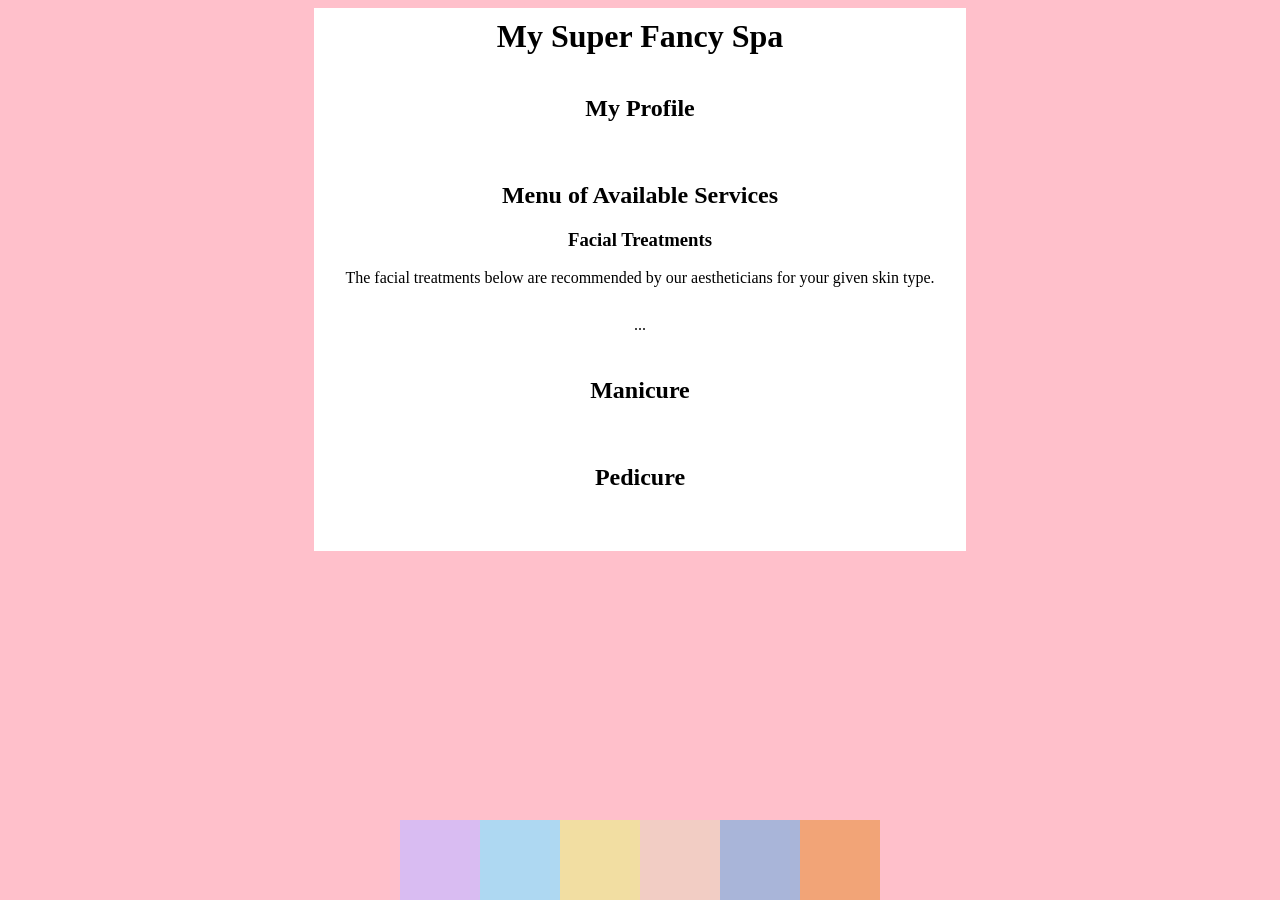
==== src/main/resources/templates/menu.html @ 21ba95b8 "Completed through Bonus Mission #1" ====
<!DOCTYPE html>
<html lang="en" xmlns:th = "http://www.thymeleaf.org/">
<head>
    <meta charset="UTF-8" />
    <title>Spa Menu</title>
<!--    <link href="../static/css/styles.css" th:href="@{/css/styles.css}" rel="stylesheet" />-->
    <link href="../static/styles.css" th:href="@{/styles.css}" rel="stylesheet" />
</head>
<body>
<h1>My Super Fancy Spa</h1>
<div id = "clientProfile">
    <h2>My Profile</h2>
    <p th:text = "${name}"></p>
    <p th:text = "${skintype}"></p>
    <p th:text = "${manipedi}"></p>
</div>
<div id = "servicesMenu">
    <h2>Menu of Available Services</h2>
    <h3>Facial Treatments</h3>
    <p>The facial treatments below are recommended by our aestheticians for your given skin type.</p>
    <table>
        <th:block th:each="facial : ${appropriateFacials}">
            <tr>
                <td th:text="${facial}">...</td>
            </tr>
        </th:block>
    </table>
    <div th:if = "${manipedi.equals('manicure')}">
        <h2>Manicure</h2>
        <h3 th:replace = "~{fragments :: manicureDescription}"></h3>
    </div>
    <div th:if = "${manipedi.equals('pedicure')}">
        <h2>Pedicure</h2>
        <h3 th:replace = "~{fragments :: pedicureDescription}"></h3>
    </div>
</div>
</body>
<footer>
    <div class="container">
        <div class="grid">
            <div class="cell" id="1"></div>
            <div class="cell" id="2"></div>
            <div class="cell" id="3"></div>
            <div class="cell" id="4"></div>
            <div class="cell" id="5"></div>
            <div class="cell" id="6"></div>
        </div>
    </div>
</footer>
</html>
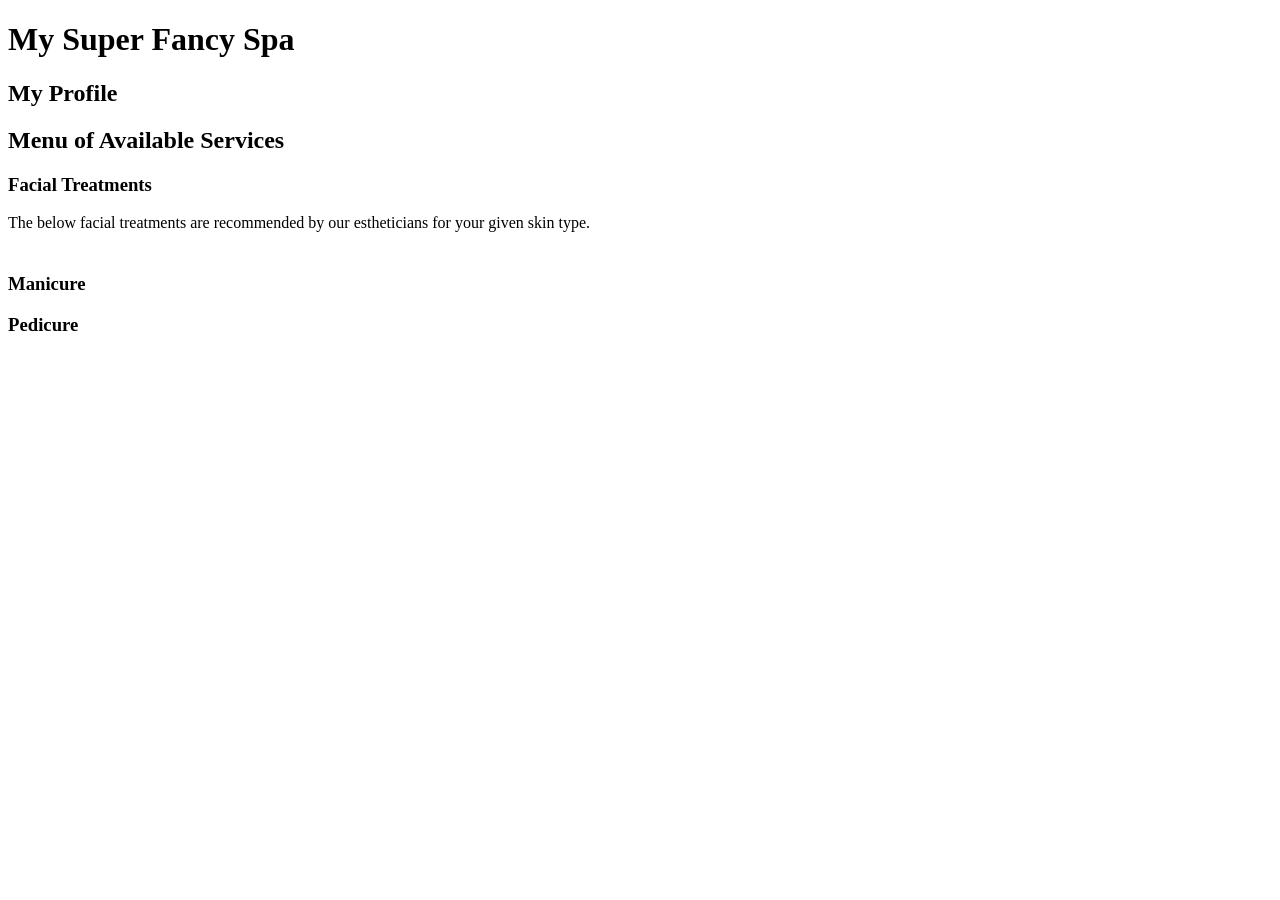
==== commit aa395ad5: "Merge 27fa8662b836bcdd343d764d58c0a1ed4cacc9c1 into dfc573c499889bdbb963bc0c7889711f29405869" ====
--- a/src/main/resources/templates/menu.html
+++ b/src/main/resources/templates/menu.html
@@ -3,48 +3,36 @@
 <head>
     <meta charset="UTF-8" />
     <title>Spa Menu</title>
-<!--    <link href="../static/css/styles.css" th:href="@{/css/styles.css}" rel="stylesheet" />-->
-    <link href="../static/styles.css" th:href="@{/styles.css}" rel="stylesheet" />
+    <link href="../static/css/styles.css" th:href="@{/css/styles.css}" rel="stylesheet" />
 </head>
 <body>
 <h1>My Super Fancy Spa</h1>
 <div id = "clientProfile">
     <h2>My Profile</h2>
-    <p th:text = "${name}"></p>
-    <p th:text = "${skintype}"></p>
-    <p th:text = "${manipedi}"></p>
+    <p th:text = "${client.skinType}"></p>
+    <p th:text = "${client.nailService}"></p>
 </div>
 <div id = "servicesMenu">
     <h2>Menu of Available Services</h2>
-    <h3>Facial Treatments</h3>
-    <p>The facial treatments below are recommended by our aestheticians for your given skin type.</p>
-    <table>
-        <th:block th:each="facial : ${appropriateFacials}">
-            <tr>
-                <td th:text="${facial}">...</td>
-            </tr>
-        </th:block>
-    </table>
-    <div th:if = "${manipedi.equals('manicure')}">
-        <h2>Manicure</h2>
-        <h3 th:replace = "~{fragments :: manicureDescription}"></h3>
+    <div>
+        <h3>Facial Treatments</h3>
+        <p>The below facial treatments are recommended by our estheticians for your given skin type.</p>
+        <table>
+            <th:block th:each = "facial : ${client.appropriateFacials}">
+                <tr>
+                    <td th:text = "${facial}"></td>
+                </tr>
+            </th:block>
+        </table>
     </div>
-    <div th:if = "${manipedi.equals('pedicure')}">
-        <h2>Pedicure</h2>
-        <h3 th:replace = "~{fragments :: pedicureDescription}"></h3>
+    <div th:if = "${client.nailService == 'manicure'}">
+        <h3>Manicure</h3>
+        <p th:replace =  "fragments :: manicureDescription"></p>
+    </div>
+    <div th:if = "${client.nailService == 'pedicure'}">
+        <h3>Pedicure</h3>
+        <p th:replace = "fragments :: pedicureDescription"></p>
     </div>
 </div>
 </body>
-<footer>
-    <div class="container">
-        <div class="grid">
-            <div class="cell" id="1"></div>
-            <div class="cell" id="2"></div>
-            <div class="cell" id="3"></div>
-            <div class="cell" id="4"></div>
-            <div class="cell" id="5"></div>
-            <div class="cell" id="6"></div>
-        </div>
-    </div>
-</footer>
 </html>
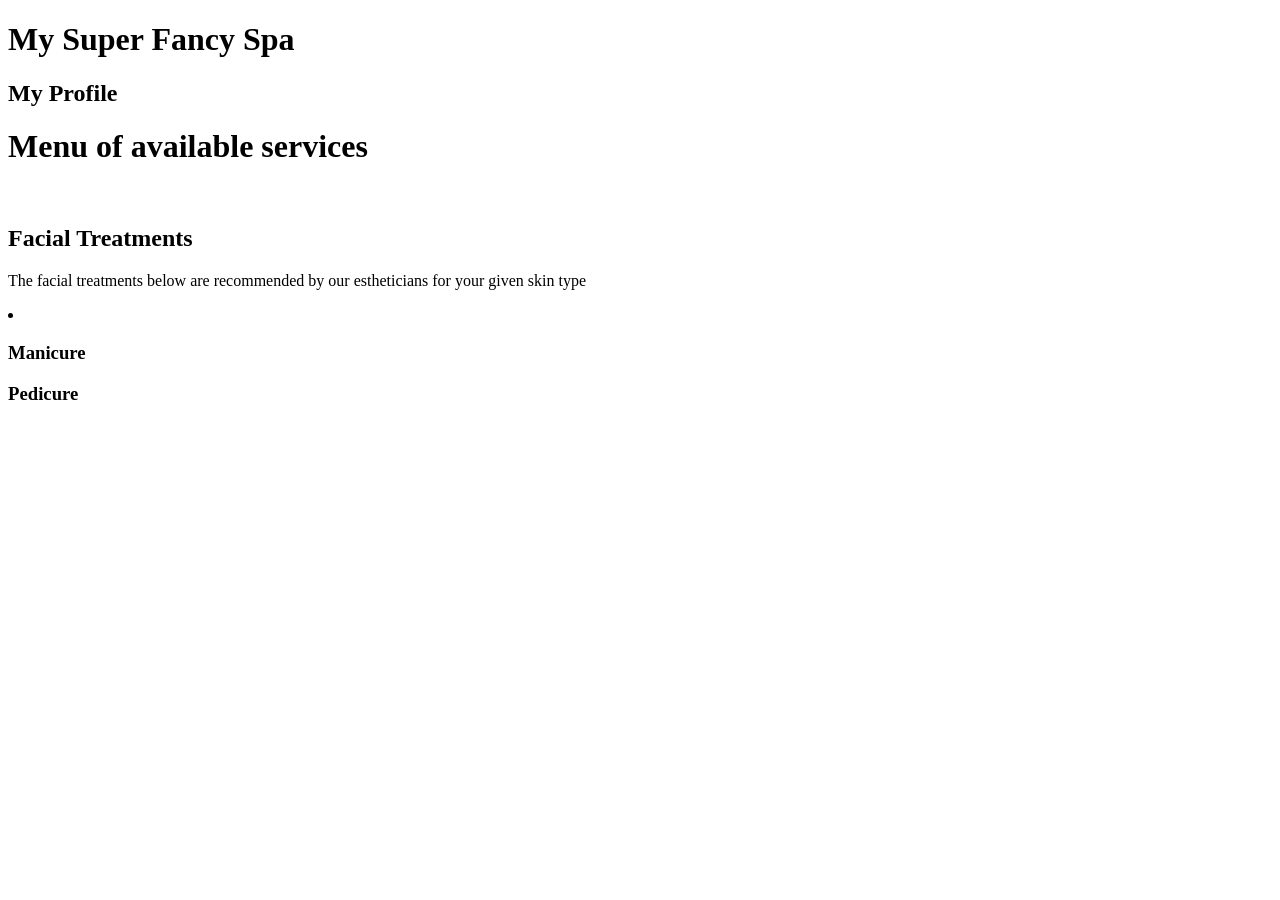
==== commit a5deef13: "studio spa day" ====
--- a/src/main/resources/templates/menu.html
+++ b/src/main/resources/templates/menu.html
@@ -9,30 +9,30 @@
 <h1>My Super Fancy Spa</h1>
 <div id = "clientProfile">
     <h2>My Profile</h2>
-    <p th:text = "${client.skinType}"></p>
-    <p th:text = "${client.nailService}"></p>
+    <p th:text="${name}"></p>
+    <p th:text="${skintype}"></p>
+    <p th:text="${manipedi}"></p>
 </div>
 <div id = "servicesMenu">
-    <h2>Menu of Available Services</h2>
-    <div>
-        <h3>Facial Treatments</h3>
-        <p>The below facial treatments are recommended by our estheticians for your given skin type.</p>
-        <table>
-            <th:block th:each = "facial : ${client.appropriateFacials}">
-                <tr>
-                    <td th:text = "${facial}"></td>
-                </tr>
-            </th:block>
-        </table>
+    <h1>Menu of available services</h1>
+    <br>
+    <h2>Facial Treatments</h2>
+    <p>The facial treatments below are recommended by our estheticians for your given skin type</p>
+    <th:block th:each="facial : ${appropriateFacials}">
+        <li th:text="${facial}"></li>
+    </th:block>
+
+    <div th:if="${manipedi=='manicure'}">
+        <h3>Manicure</h3>
+        <p th:replace="fragments :: manicureDescription"></p>
     </div>
-    <div th:if = "${client.nailService == 'manicure'}">
-        <h3>Manicure</h3>
-        <p th:replace =  "fragments :: manicureDescription"></p>
+
+    <div th:if="${manipedi=='pedicure'}">
+        <h3>Pedicure</h3>
+        <p th:replace="fragments :: pedicureDescription"></p>
     </div>
-    <div th:if = "${client.nailService == 'pedicure'}">
-        <h3>Pedicure</h3>
-        <p th:replace = "fragments :: pedicureDescription"></p>
-    </div>
+
+
 </div>
 </body>
 </html>
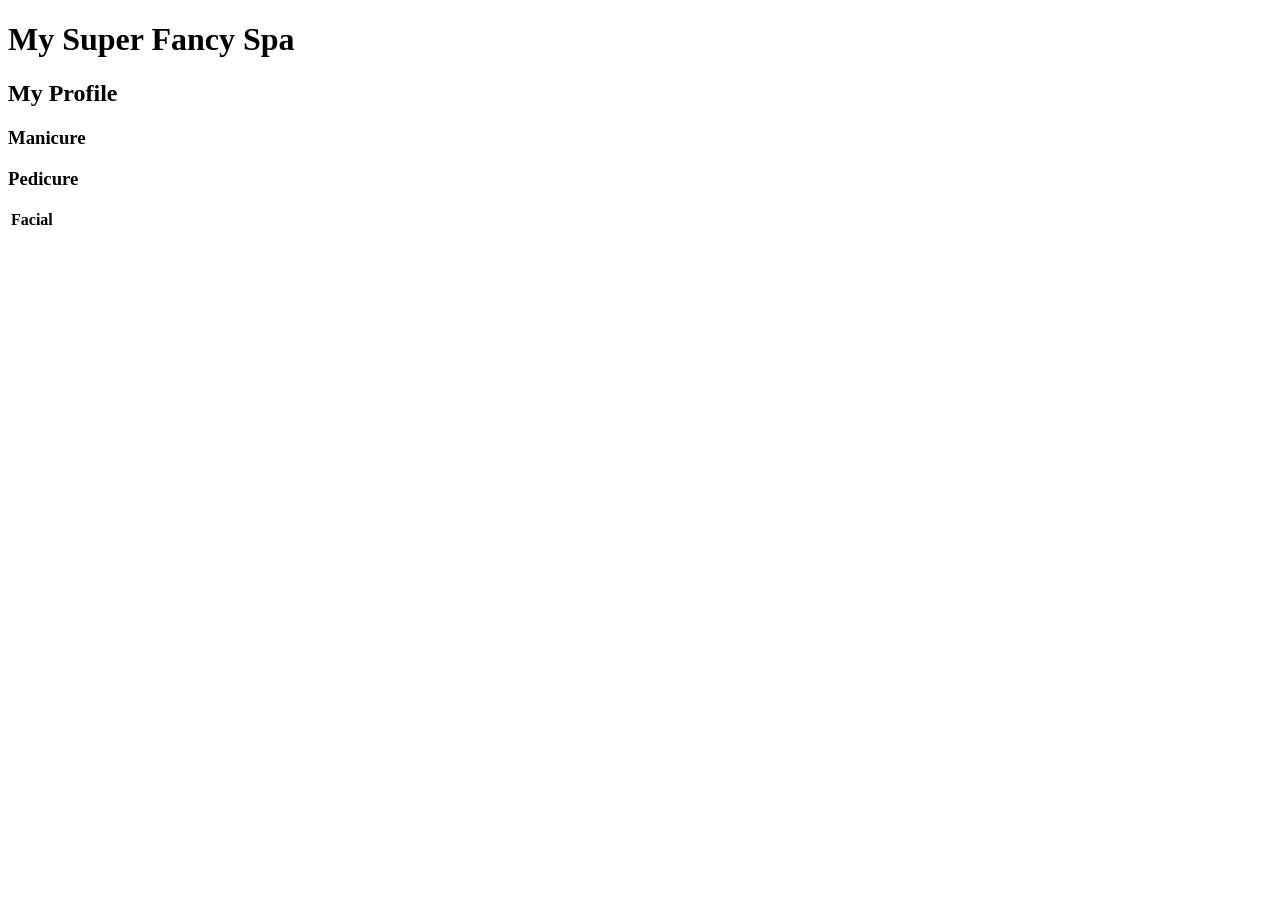
==== commit 4bcbba08: "message" ====
--- a/src/main/resources/templates/menu.html
+++ b/src/main/resources/templates/menu.html
@@ -14,25 +14,34 @@
     <p th:text="${manipedi}"></p>
 </div>
 <div id = "servicesMenu">
-    <h1>Menu of available services</h1>
-    <br>
-    <h2>Facial Treatments</h2>
-    <p>The facial treatments below are recommended by our estheticians for your given skin type</p>
-    <th:block th:each="facial : ${appropriateFacials}">
-        <li th:text="${facial}"></li>
-    </th:block>
-
-    <div th:if="${manipedi=='manicure'}">
-        <h3>Manicure</h3>
-        <p th:replace="fragments :: manicureDescription"></p>
-    </div>
-
-    <div th:if="${manipedi=='pedicure'}">
-        <h3>Pedicure</h3>
-        <p th:replace="fragments :: pedicureDescription"></p>
-    </div>
+    <table>
+        <thead>
+        <tr>
+            <th>Facial</th>
+        </tr>
+        </thead>
+        <tbody>
+        <th:block th:each="facial : ${appropriateFacials}">
+            <tr>
+                <td th:text="${facial}"></td>
+            </tr>
+        </th:block>
+        </tbody>
 
 
+<!-- Check if manipedi is a "manicure" -->
+<div th:if="${manipedi == 'manicure'}">
+    <h3>Manicure</h3>
+    <div th:replace="fragments :: manicureDescription"></div>
+</div>
+
+<!-- Check if manipedi is a "pedicure" -->
+<div th:if="${manipedi == 'pedicure'}">
+    <h3>Pedicure</h3>
+    <div th:replace="fragments :: pedicureDescription"></div>
+</div>
+
+</table>
 </div>
 </body>
 </html>
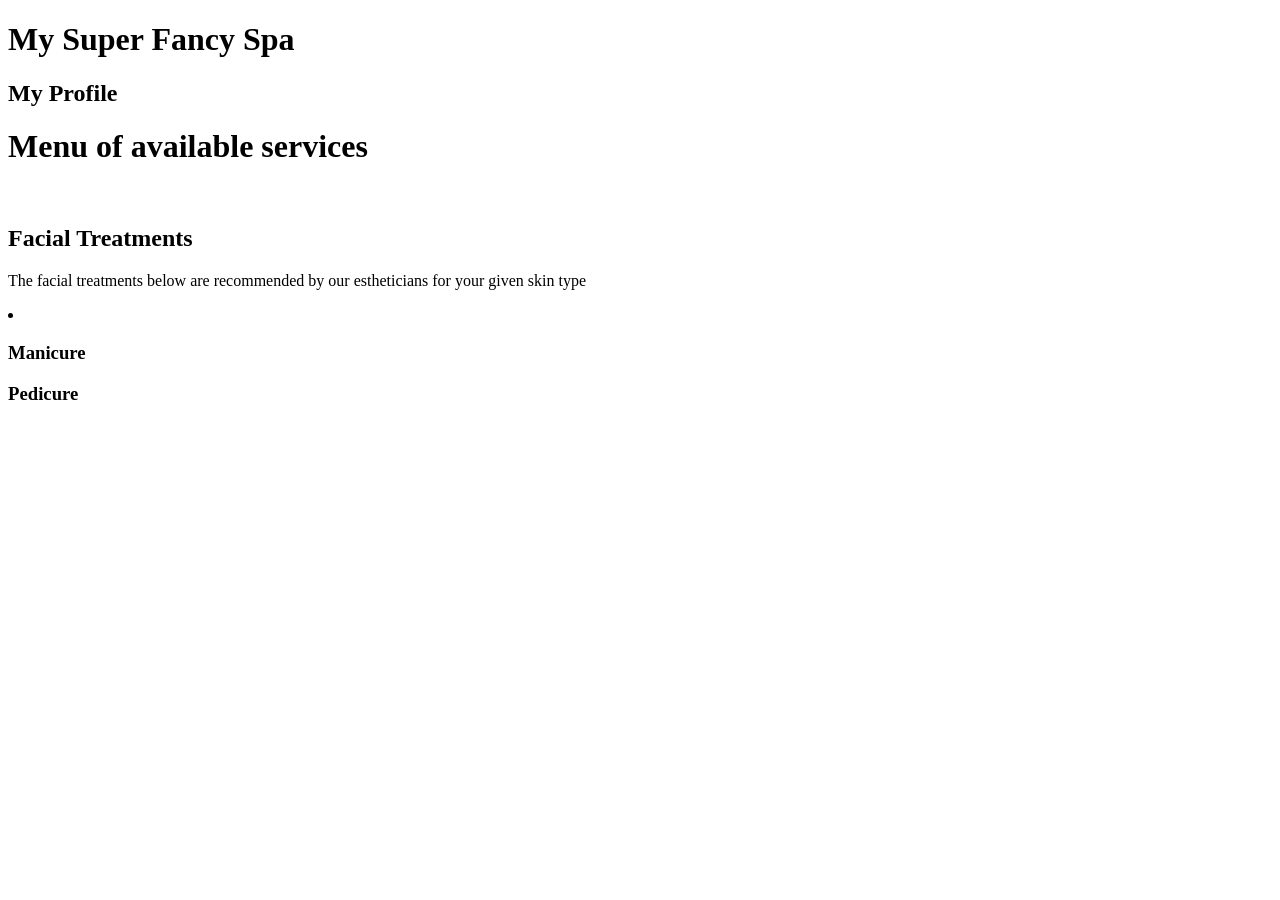
==== commit d12d9d33: "Merge a5deef139b899c4e8084e40e7b50b20dcc9bb4d5 into dfc573c499889bdbb963bc0c7889711f29405869" ====
--- a/src/main/resources/templates/menu.html
+++ b/src/main/resources/templates/menu.html
@@ -14,34 +14,25 @@
     <p th:text="${manipedi}"></p>
 </div>
 <div id = "servicesMenu">
-    <table>
-        <thead>
-        <tr>
-            <th>Facial</th>
-        </tr>
-        </thead>
-        <tbody>
-        <th:block th:each="facial : ${appropriateFacials}">
-            <tr>
-                <td th:text="${facial}"></td>
-            </tr>
-        </th:block>
-        </tbody>
+    <h1>Menu of available services</h1>
+    <br>
+    <h2>Facial Treatments</h2>
+    <p>The facial treatments below are recommended by our estheticians for your given skin type</p>
+    <th:block th:each="facial : ${appropriateFacials}">
+        <li th:text="${facial}"></li>
+    </th:block>
+
+    <div th:if="${manipedi=='manicure'}">
+        <h3>Manicure</h3>
+        <p th:replace="fragments :: manicureDescription"></p>
+    </div>
+
+    <div th:if="${manipedi=='pedicure'}">
+        <h3>Pedicure</h3>
+        <p th:replace="fragments :: pedicureDescription"></p>
+    </div>
 
 
-<!-- Check if manipedi is a "manicure" -->
-<div th:if="${manipedi == 'manicure'}">
-    <h3>Manicure</h3>
-    <div th:replace="fragments :: manicureDescription"></div>
-</div>
-
-<!-- Check if manipedi is a "pedicure" -->
-<div th:if="${manipedi == 'pedicure'}">
-    <h3>Pedicure</h3>
-    <div th:replace="fragments :: pedicureDescription"></div>
-</div>
-
-</table>
 </div>
 </body>
 </html>
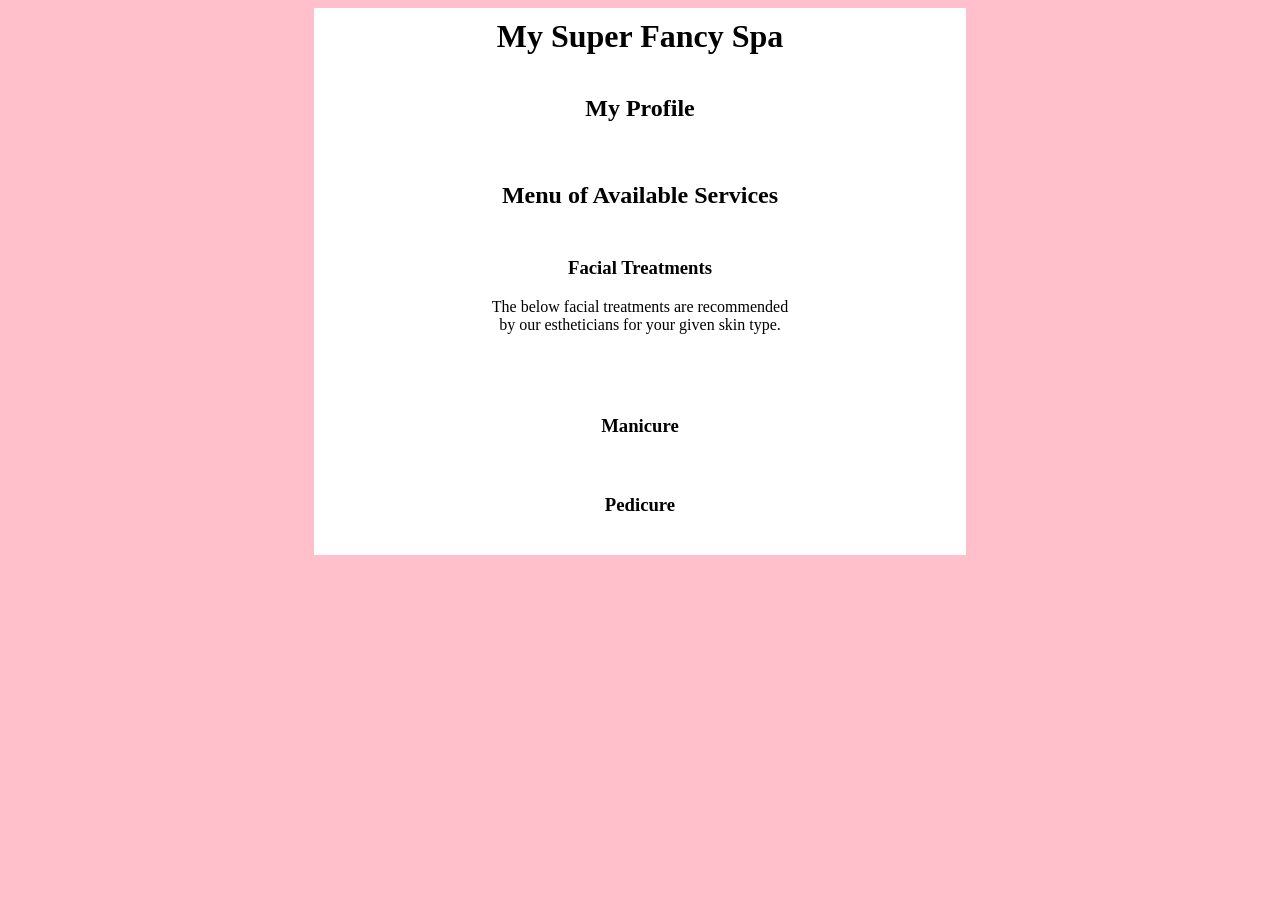
==== commit 2a988a16: "Merge 6f7e0b2c19d6953cf6a6b36c2391e6dde4e58e3b into a3a4c1c7d35a8683cef366eb26a5b265a688b847" ====
--- a/src/main/resources/templates/menu.html
+++ b/src/main/resources/templates/menu.html
@@ -9,30 +9,30 @@
 <h1>My Super Fancy Spa</h1>
 <div id = "clientProfile">
     <h2>My Profile</h2>
-    <p th:text="${name}"></p>
-    <p th:text="${skintype}"></p>
-    <p th:text="${manipedi}"></p>
+    <p th:text = "${client.skinType}"></p>
+    <p th:text = "${client.nailService}"></p>
 </div>
 <div id = "servicesMenu">
-    <h1>Menu of available services</h1>
-    <br>
-    <h2>Facial Treatments</h2>
-    <p>The facial treatments below are recommended by our estheticians for your given skin type</p>
-    <th:block th:each="facial : ${appropriateFacials}">
-        <li th:text="${facial}"></li>
-    </th:block>
-
-    <div th:if="${manipedi=='manicure'}">
+    <h2>Menu of Available Services</h2>
+    <div>
+        <h3>Facial Treatments</h3>
+        <p>The below facial treatments are recommended by our estheticians for your given skin type.</p>
+        <table>
+            <th:block th:each = "facial : ${client.appropriateFacials}">
+                <tr>
+                    <td th:text = "${facial}"></td>
+                </tr>
+            </th:block>
+        </table>
+    </div>
+    <div th:if = "${client.nailService == 'manicure'}">
         <h3>Manicure</h3>
-        <p th:replace="fragments :: manicureDescription"></p>
+        <p th:replace =  "fragments :: manicureDescription"></p>
     </div>
-
-    <div th:if="${manipedi=='pedicure'}">
+    <div th:if = "${client.nailService == 'pedicure'}">
         <h3>Pedicure</h3>
-        <p th:replace="fragments :: pedicureDescription"></p>
+        <p th:replace = "fragments :: pedicureDescription"></p>
     </div>
-
-
 </div>
 </body>
-</html>+</html>
